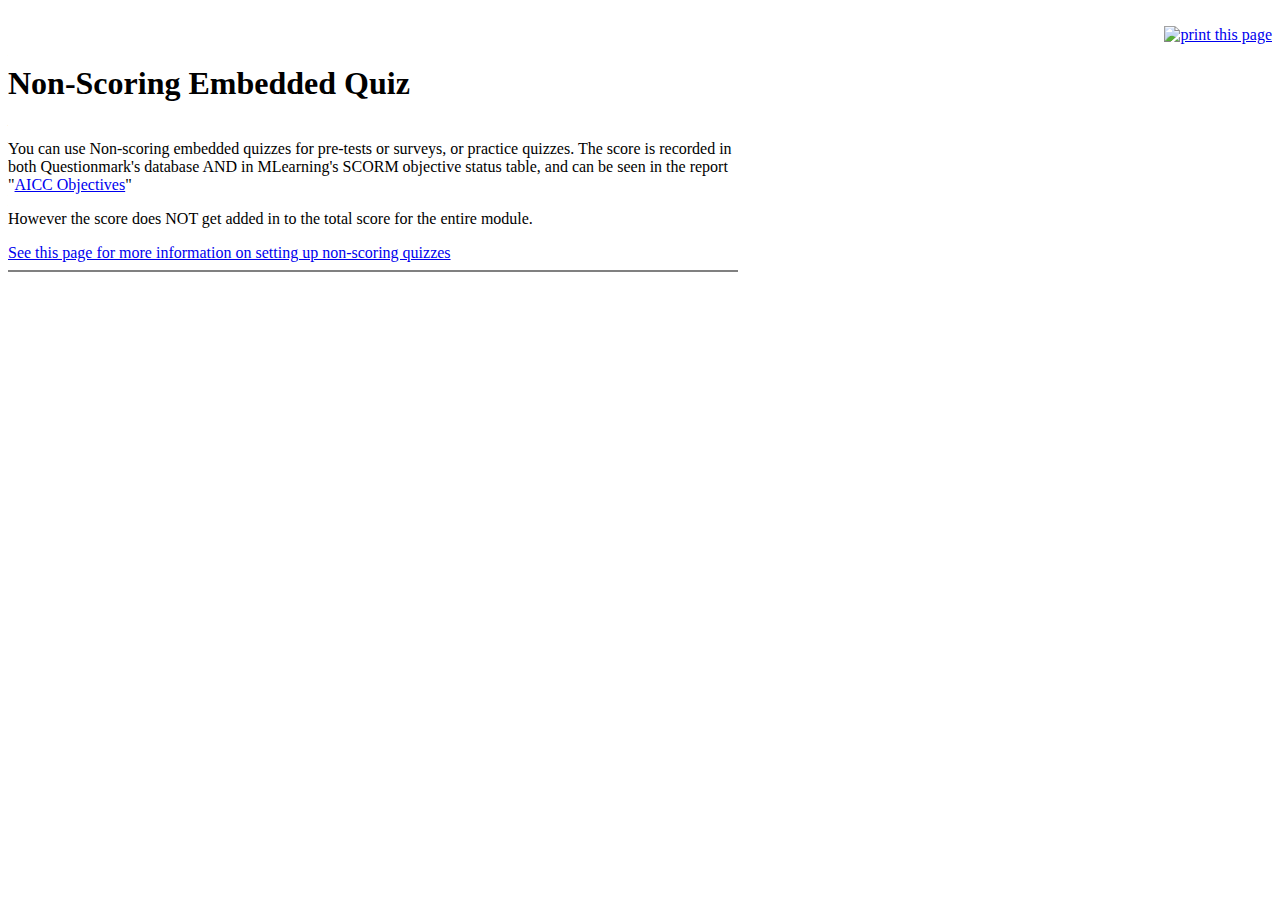
==== page06.htm @ 063efa81 "added some pages and new swfobject" ====
<!DOCTYPE html PUBLIC "-//W3C//DTD XHTML 1.0 Transitional//EN" 
"http://www.w3.org/TR/xhtml1/DTD/xhtml1-transitional.dtd">
<html xmlns="http://www.w3.org/1999/xhtml">
<head>
<title>UMHS Mandatories: </title>
<link href="css/allBrowsers.css" rel="stylesheet" type="text/css" />
<link href="css/header.css" rel="stylesheet" type="text/css" />
<!--#include file="includes/headContent.htm"-->
</head>
<body onload="MM_preloadImages('images/header/over/Prev_btn.jpg','images/header/over/Next_btn.jpg','images/footer/over/footer_Prev_btn.jpg','images/footer/over/footer_Next_btn.jpg')">
<!--#include file="includes/header.htm" -->
       	<div id="leftColumn"><!--#include file="includes-local/navbar.htm" -->&nbsp;</div>
	    <div id="rightColumn">
	    <div id="subTitleBar">
	    <div align="right"><span id="pageNumberHolder"></span><a href="javascript:window.print()" id="printIcon"><img src="images/images.jpg" alt="print this page" /></a></div></div>
	    <div id="content">
		   <!--*********************put content below this line!!!!************-->
		<table width="728" border="0" cellpadding="0" cellspacing="0" id="contenTable">
  		<tr>
    		<td colspan="2" valign="top"><h1>Non-Scoring Embedded Quiz</h1></td>
		</tr>
  		<tr>
    		<td width="100%" colspan="2" valign="top"><p>You can use Non-scoring embedded quizzes for pre-tests or surveys, or practice quizzes. The score is recorded in both Questionmark's database AND in MLearning's SCORM objective status table, and can be seen in the report &quot;<a href="http://ummcelrncontent.mcit.med.umich.edu/cbtlib/modules/prototypes/reports/aiccObjectives.asp" target="_blank">AICC Objectives</a>&quot;</p>
      <p>However the score does NOT get added in to the total score for the entire module.</p><a href="http://umhscompliance.net/mlearn/node/617" target="_blank">See this page for more information on setting up non-scoring quizzes</a></td>
  		</tr>
  		<tr>
    		<td colspan="2" valign="top"><hr width="100%" noshade="noshade" /></td>
    	</tr>  
	</table>
		  
	     <!--*********put content above this line!!!!!*****-->
	   </div><!--end content-->	 
	   </div><!--end rightColumn-->
       <div id="footer"><!--#include file="includes/footer.htm" --></div></div>	
<script type="text/javascript">
var gaJsHost = (("https:" == document.location.protocol) ? "https://ssl." : "http://www.");
document.write(unescape("%3Cscript src='" + gaJsHost + "google-analytics.com/ga.js' type='text/javascript'%3E%3C/script%3E"));
</script>
<script type="text/javascript">
try {
var pageTracker = _gat._getTracker("UA-11509774-1");
pageTracker._trackPageview();
} catch(err) {}</script></body>
</html>
<script language="JavaScript" src="js/endScripts.js" type="text/javascript"></script>
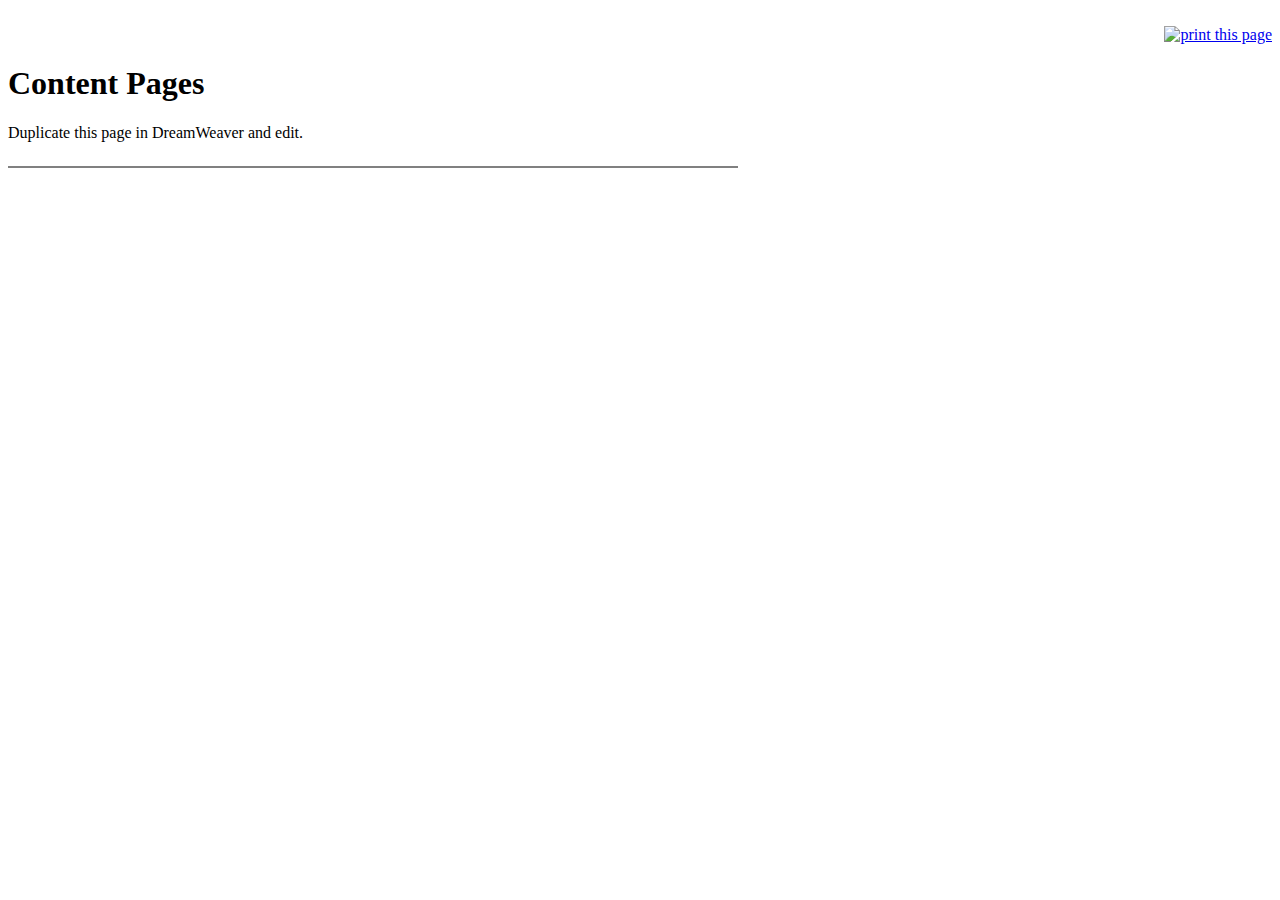
==== commit 754cb440: "fixed up sample content pages" ====
--- a/page06.htm
+++ b/page06.htm
@@ -1,36 +1,30 @@
-<!DOCTYPE html PUBLIC "-//W3C//DTD XHTML 1.0 Transitional//EN" 
-"http://www.w3.org/TR/xhtml1/DTD/xhtml1-transitional.dtd">
+<!DOCTYPE html PUBLIC "-//W3C//DTD XHTML 1.0 Transitional//EN" "http://www.w3.org/TR/xhtml1/DTD/xhtml1-transitional.dtd">
 <html xmlns="http://www.w3.org/1999/xhtml">
 <head>
-<title>UMHS Mandatories: </title>
+<title>MLearning SCORM-compatible HTML template</title>
 <link href="css/allBrowsers.css" rel="stylesheet" type="text/css" />
 <link href="css/header.css" rel="stylesheet" type="text/css" />
 <!--#include file="includes/headContent.htm"-->
 </head>
-<body onload="MM_preloadImages('images/header/over/Prev_btn.jpg','images/header/over/Next_btn.jpg','images/footer/over/footer_Prev_btn.jpg','images/footer/over/footer_Next_btn.jpg')">
+<body>
 <!--#include file="includes/header.htm" -->
-       	<div id="leftColumn"><!--#include file="includes-local/navbar.htm" -->&nbsp;</div>
-	    <div id="rightColumn">
-	    <div id="subTitleBar">
-	    <div align="right"><span id="pageNumberHolder"></span><a href="javascript:window.print()" id="printIcon"><img src="images/images.jpg" alt="print this page" /></a></div></div>
-	    <div id="content">
-		   <!--*********************put content below this line!!!!************-->
-		<table width="728" border="0" cellpadding="0" cellspacing="0" id="contenTable">
-  		<tr>
-    		<td colspan="2" valign="top"><h1>Non-Scoring Embedded Quiz</h1></td>
-		</tr>
-  		<tr>
-    		<td width="100%" colspan="2" valign="top"><p>You can use Non-scoring embedded quizzes for pre-tests or surveys, or practice quizzes. The score is recorded in both Questionmark's database AND in MLearning's SCORM objective status table, and can be seen in the report &quot;<a href="http://ummcelrncontent.mcit.med.umich.edu/cbtlib/modules/prototypes/reports/aiccObjectives.asp" target="_blank">AICC Objectives</a>&quot;</p>
-      <p>However the score does NOT get added in to the total score for the entire module.</p><a href="http://umhscompliance.net/mlearn/node/617" target="_blank">See this page for more information on setting up non-scoring quizzes</a></td>
-  		</tr>
-  		<tr>
-    		<td colspan="2" valign="top"><hr width="100%" noshade="noshade" /></td>
-    	</tr>  
-	</table>
-		  
-	     <!--*********put content above this line!!!!!*****-->
-	   </div><!--end content-->	 
-	   </div><!--end rightColumn-->
+     <div id="leftColumn"><!--#include file="includes-local/navbar.htm" -->&nbsp;</div>
+	 <div id="rightColumn">
+	 <div id="subTitleBar">
+	 <div align="right"><span id="pageNumberHolder"></span><a href="javascript:window.print()" id="printIcon"><img src="images/images.jpg" alt="print this page" /></a></div></div>
+	 <div id="content">
+     <!--*********************put content below this line!!!!************-->
+	 <table width="728px"cellspacing="0" cellpadding="0" border="0" id="contenTable">
+        <tr>
+        	<td valign="top"><h1>Content Pages</h1>
+            				 <p>Duplicate this page in DreamWeaver and edit.</td>
+         </tr>
+         <tr>
+             <td colspan="2" valign="top"><hr width="100%" noshade="noshade" /></td>
+         </tr></table>		  
+		  <!--*********put content above this line!!!!!*****-->
+	   </div><!--end content-->
+       </div><!--end rightColumn-->
        <div id="footer"><!--#include file="includes/footer.htm" --></div></div>	
 <script type="text/javascript">
 var gaJsHost = (("https:" == document.location.protocol) ? "https://ssl." : "http://www.");
@@ -41,5 +35,5 @@
 var pageTracker = _gat._getTracker("UA-11509774-1");
 pageTracker._trackPageview();
 } catch(err) {}</script></body>
-</html>
-<script language="JavaScript" src="js/endScripts.js" type="text/javascript"></script>+<script language="JavaScript" src="js/endScripts.js" type="text/javascript"></script>
+</html>